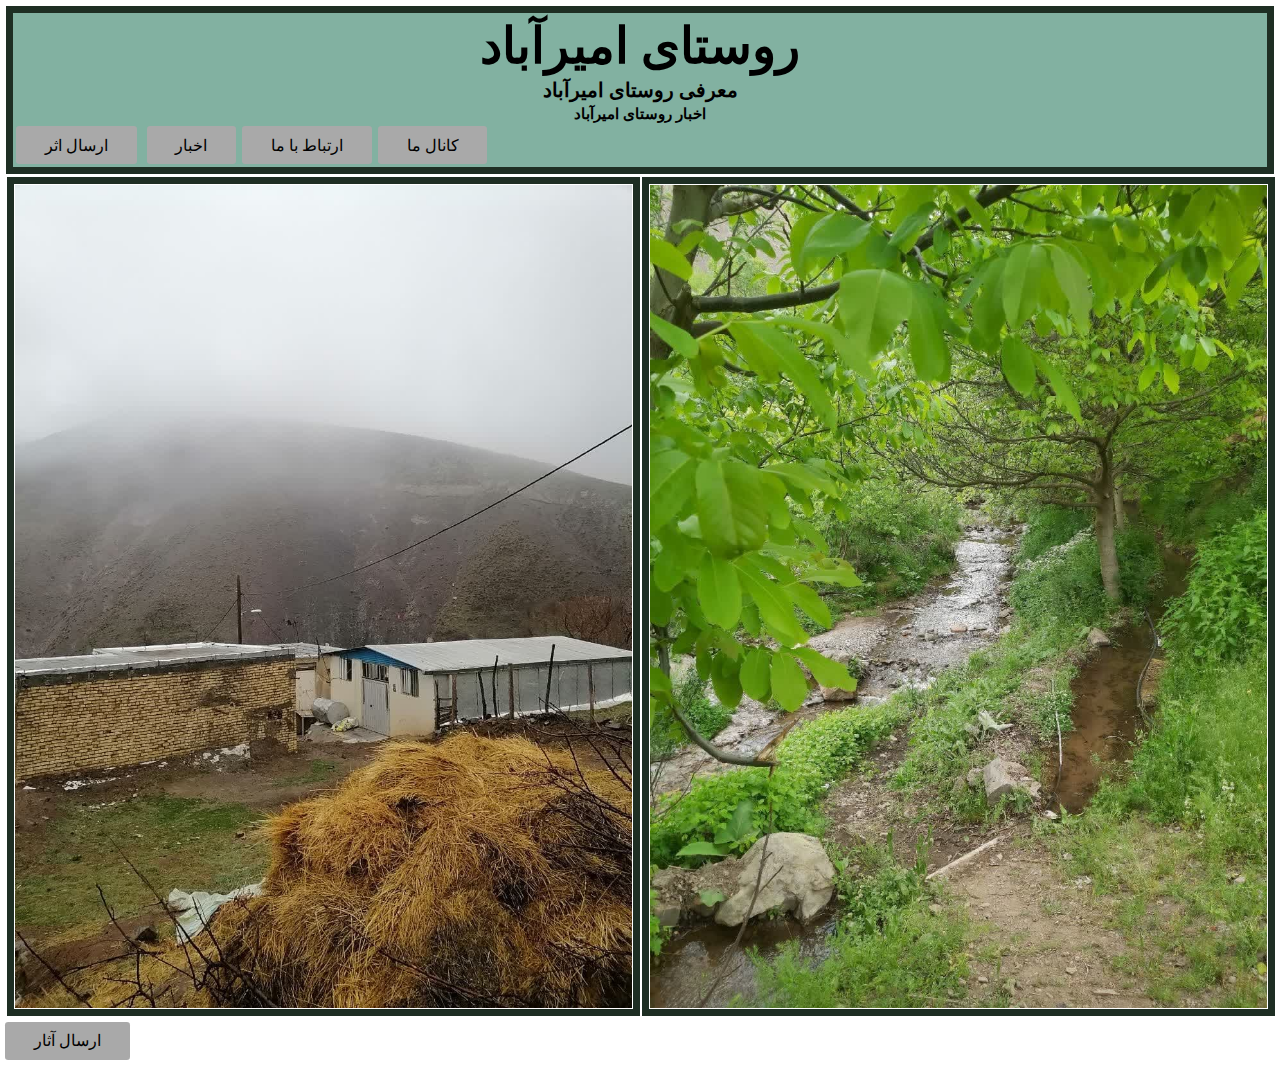
==== img.html @ a972aff1 "Add files via upload" ====
<!DOCTYPE html>
<html>
    <head>
        <title> گالری عکس امیر آباد</title>
        <link rel="stylesheet" href="style.css">
      </head>
      <div class="header">
 
        <h1>روستای امیرآباد</h1>
        <h4>معرفی روستای امیرآباد</h4>
        <h5>اخبار روستای امیرآباد</h5>

        <a href="message.html" class="button">ارسال اثر<a>
<a href="img.html" class="button">  اخبار</a>
<a href="img.html" class="button">  ارتباط با ما</a>
<a href="img.html" class="button"> کانال ما<a>
       
</div>
      <img src="photo_2023-06-24_05-55-17.jpg" class="col-s-6 col-d-6 "  ><img src="photo_2023-06-24_12-20-55.jpg" class="col-s-6 col-d-6" >
    
      <a href="img.html" class="button">ارسال آثار<a>
      

      <body>
    </body>

    
</html>
---- style.css ----
.header{
    background-color: #82b1a1;
    border: 7px solid #1e2e23;
    padding: 2px;
    margin: 2px ;
}
h1{
    color: black;
    text-align: center;
    font-size: 50px;
    font-family: 'BRoya';
}
h4{
    font-size: 20px;
    text-align: center;
    
}
h5{
    font-size: 15px;
    text-align: center;
    
}
h3{
    color: red;
    text-align: center;
    font-size: 12px;
}
*{
    padding: 1px;
    margin: 1px;
}
#div1{
    background-color: lightgrey;
    border: 5px solid #1e2e23 ;
    float: right;
   
    color:black;
    text-align: right;
    font-size: large;
    text-align: end;
}
#div2{
    background-color: darkgray;
    border: 5px solid #1e2e23 ;
    float: right;
    
    color:black;
    text-align: right;
    font-size: large;
    text-align: end;

}
#div3{
    background-color: lightgrey;
    border: 5px solid #1e2e23 ;
    float: right;
    
    color:black;
    text-align: right;
    font-size: large;
    text-align: end;

}
a.button{
    display: inline-block;
    padding: 0.6em 1.8em;
    background-color:darkgray ;
    color: black;
    text-decoration: none;
    border-radius: 0.2em;
   

}
a.button:hover{
    background-color: lightgrey;
    border-bottom-color:lightgrey ;
    color: black;
    text-decoration:underline;
}

@media only screen and (min-width:300px){
    .col-s-1{width: 8.33%;}
    .col-s-2{width: 16.66%;}
    .col-s-3{width: 25%;}
    .col-s-4{width: 33.33%;}
    .col-s-5{width: 41.66%;}
    .col-s-6{width: 46%;}
    .col-s-7{width: 58.33%;}
    .col-s-8{width: 66.66%;}
    .col-s-9{width: 75%;}
    .col-s-10{width: 83.33%;}
    .col-s-11{width: 91.66%;}
    .col-s-12{width: 97%;}
}
@media only screen and (min-width:769px){
    .col-d-1{width: 8.33%;}
    .col-d-2{width: 16.66%;}
    .col-d-3{width: 25%;}
    .col-d-4{width: 32.2%;}
    .col-d-5{width: 41.66%;}
    .col-d-6{width: 48.5%;}
    .col-d-7{width: 58.33%;}
    .col-d-8{width: 66.66%;}
    .col-d-9{width: 75%;}
    .col-d-10{width: 83.33%;}
    .col-d-11{width: 91.66%;}
    .col-d-12{width: 100%;}
}
img{
    border: 7px solid #1e2e23;
}
.card{
    display: flex;
    flex-direction: row;
    align-items: center;
    border-radius: 16px;
    padding-top: 2rem;
    padding-bottom: 2rem;
  
    text-decoration: none;
    margin: 1rem .5rem;
    width: 98%;
    height: 20%;
    justify-content: space-around;
    justify-content: space-around;
    background-color: #1e2e23;
    box-shadow: 0px 2px 8px black;
    color: white;
    border: 1px solid #82b1a1;
}
.card:hover{
    background-color: #82b1a1;
    color: black;
    border: 1px solid #1e2e23;
}
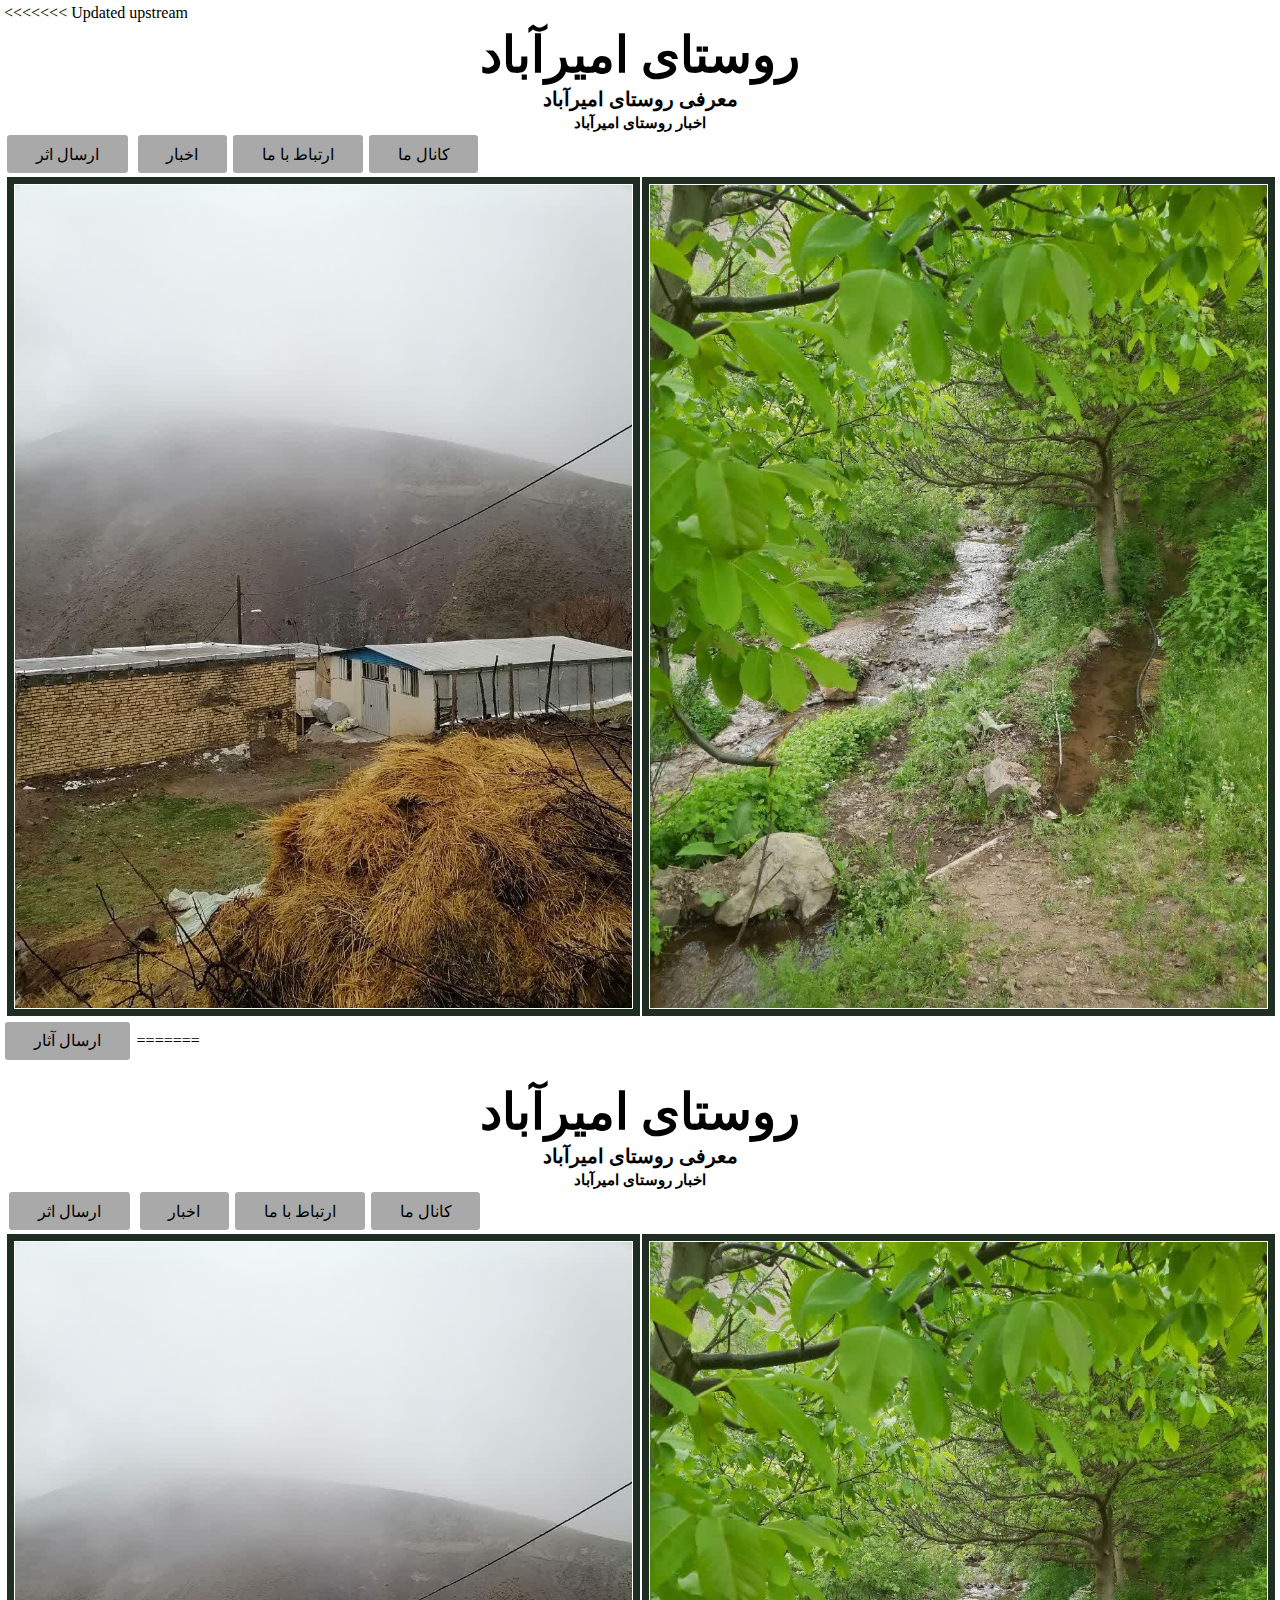
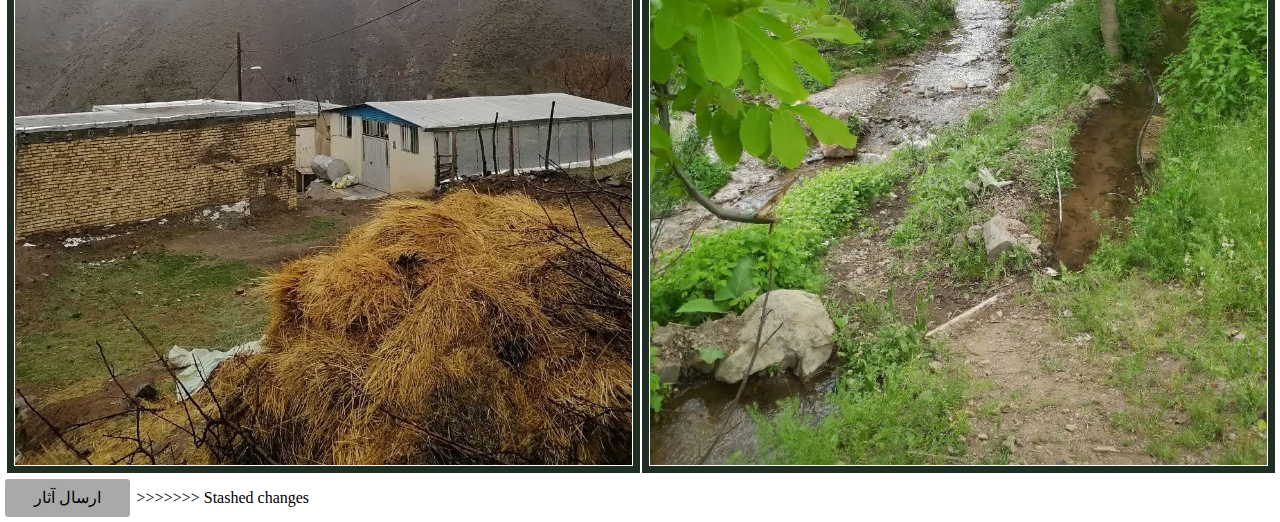
==== commit 99e4c473: "gvds" ====
--- a/img.html
+++ b/img.html
@@ -1,3 +1,4 @@
+<<<<<<< Updated upstream
 <!DOCTYPE html>
 <html>
     <head>
@@ -25,4 +26,33 @@
     </body>
 
     
+=======
+<!DOCTYPE html>
+<html>
+    <head>
+        <title> گالری عکس امیر آباد</title>
+        <link rel="stylesheet" href="style.css">
+      </head>
+      <div class="header">
+ 
+        <h1>روستای امیرآباد</h1>
+        <h4>معرفی روستای امیرآباد</h4>
+        <h5>اخبار روستای امیرآباد</h5>
+
+        <a href="message.html" class="button">ارسال اثر<a>
+<a href="img.html" class="button">  اخبار</a>
+<a href="img.html" class="button">  ارتباط با ما</a>
+<a href="img.html" class="button"> کانال ما<a>
+       
+</div>
+      <img src="photo_2023-06-24_05-55-17.jpg" class="col-s-6 col-d-6 "  ><img src="photo_2023-06-24_12-20-55.jpg" class="col-s-6 col-d-6" >
+    
+      <a href="img.html" class="button">ارسال آثار<a>
+      
+
+      <body>
+    </body>
+
+    
+>>>>>>> Stashed changes
 </html>--- a/style.css
+++ b/style.css
@@ -1,3 +1,4 @@
+<<<<<<< Updated upstream
 .header{
     background-color: #82b1a1;
     border: 7px solid #1e2e23;
@@ -132,4 +133,140 @@
     background-color: #82b1a1;
     color: black;
     border: 1px solid #1e2e23;
+=======
+.header{
+    background-color: #82b1a1;
+    border: 7px solid #1e2e23;
+    padding: 2px;
+    margin: 2px ;
+}
+h1{
+    color: black;
+    text-align: center;
+    font-size: 50px;
+    font-family: 'BRoya';
+}
+h4{
+    font-size: 20px;
+    text-align: center;
+    
+}
+h5{
+    font-size: 15px;
+    text-align: center;
+    
+}
+h3{
+    color: red;
+    text-align: center;
+    font-size: 12px;
+}
+*{
+    padding: 1px;
+    margin: 1px;
+}
+#div1{
+    background-color: lightgrey;
+    border: 5px solid #1e2e23 ;
+    float: right;
+   
+    color:black;
+    text-align: right;
+    font-size: large;
+    text-align: end;
+}
+#div2{
+    background-color: darkgray;
+    border: 5px solid #1e2e23 ;
+    float: right;
+    
+    color:black;
+    text-align: right;
+    font-size: large;
+    text-align: end;
+
+}
+#div3{
+    background-color: lightgrey;
+    border: 5px solid #1e2e23 ;
+    float: right;
+    
+    color:black;
+    text-align: right;
+    font-size: large;
+    text-align: end;
+
+}
+a.button{
+    display: inline-block;
+    padding: 0.6em 1.8em;
+    background-color:darkgray ;
+    color: black;
+    text-decoration: none;
+    border-radius: 0.2em;
+   
+
+}
+a.button:hover{
+    background-color: lightgrey;
+    border-bottom-color:lightgrey ;
+    color: black;
+    text-decoration:underline;
+}
+
+@media only screen and (min-width:300px){
+    .col-s-1{width: 8.33%;}
+    .col-s-2{width: 16.66%;}
+    .col-s-3{width: 25%;}
+    .col-s-4{width: 33.33%;}
+    .col-s-5{width: 41.66%;}
+    .col-s-6{width: 46%;}
+    .col-s-7{width: 58.33%;}
+    .col-s-8{width: 66.66%;}
+    .col-s-9{width: 75%;}
+    .col-s-10{width: 83.33%;}
+    .col-s-11{width: 91.66%;}
+    .col-s-12{width: 97%;}
+}
+@media only screen and (min-width:769px){
+    .col-d-1{width: 8.33%;}
+    .col-d-2{width: 16.66%;}
+    .col-d-3{width: 25%;}
+    .col-d-4{width: 32.2%;}
+    .col-d-5{width: 41.66%;}
+    .col-d-6{width: 48.5%;}
+    .col-d-7{width: 58.33%;}
+    .col-d-8{width: 66.66%;}
+    .col-d-9{width: 75%;}
+    .col-d-10{width: 83.33%;}
+    .col-d-11{width: 91.66%;}
+    .col-d-12{width: 100%;}
+}
+img{
+    border: 7px solid #1e2e23;
+}
+.card{
+    display: flex;
+    flex-direction: row;
+    align-items: center;
+    border-radius: 16px;
+    padding-top: 2rem;
+    padding-bottom: 2rem;
+  
+    text-decoration: none;
+    margin: 1rem .5rem;
+    width: 98%;
+    height: 20%;
+    justify-content: space-around;
+    justify-content: space-around;
+    background-color: #1e2e23;
+    box-shadow: 0px 2px 8px black;
+    color: white;
+    border: 1px solid #82b1a1;
+}
+.card:hover{
+    background-color: #82b1a1;
+    color: black;
+    border: 1px solid #1e2e23;
+>>>>>>> Stashed changes
 }--- a/style.css
+++ b/style.css
@@ -1,3 +1,4 @@
+<<<<<<< Updated upstream
 .header{
     background-color: #82b1a1;
     border: 7px solid #1e2e23;
@@ -132,4 +133,140 @@
     background-color: #82b1a1;
     color: black;
     border: 1px solid #1e2e23;
+=======
+.header{
+    background-color: #82b1a1;
+    border: 7px solid #1e2e23;
+    padding: 2px;
+    margin: 2px ;
+}
+h1{
+    color: black;
+    text-align: center;
+    font-size: 50px;
+    font-family: 'BRoya';
+}
+h4{
+    font-size: 20px;
+    text-align: center;
+    
+}
+h5{
+    font-size: 15px;
+    text-align: center;
+    
+}
+h3{
+    color: red;
+    text-align: center;
+    font-size: 12px;
+}
+*{
+    padding: 1px;
+    margin: 1px;
+}
+#div1{
+    background-color: lightgrey;
+    border: 5px solid #1e2e23 ;
+    float: right;
+   
+    color:black;
+    text-align: right;
+    font-size: large;
+    text-align: end;
+}
+#div2{
+    background-color: darkgray;
+    border: 5px solid #1e2e23 ;
+    float: right;
+    
+    color:black;
+    text-align: right;
+    font-size: large;
+    text-align: end;
+
+}
+#div3{
+    background-color: lightgrey;
+    border: 5px solid #1e2e23 ;
+    float: right;
+    
+    color:black;
+    text-align: right;
+    font-size: large;
+    text-align: end;
+
+}
+a.button{
+    display: inline-block;
+    padding: 0.6em 1.8em;
+    background-color:darkgray ;
+    color: black;
+    text-decoration: none;
+    border-radius: 0.2em;
+   
+
+}
+a.button:hover{
+    background-color: lightgrey;
+    border-bottom-color:lightgrey ;
+    color: black;
+    text-decoration:underline;
+}
+
+@media only screen and (min-width:300px){
+    .col-s-1{width: 8.33%;}
+    .col-s-2{width: 16.66%;}
+    .col-s-3{width: 25%;}
+    .col-s-4{width: 33.33%;}
+    .col-s-5{width: 41.66%;}
+    .col-s-6{width: 46%;}
+    .col-s-7{width: 58.33%;}
+    .col-s-8{width: 66.66%;}
+    .col-s-9{width: 75%;}
+    .col-s-10{width: 83.33%;}
+    .col-s-11{width: 91.66%;}
+    .col-s-12{width: 97%;}
+}
+@media only screen and (min-width:769px){
+    .col-d-1{width: 8.33%;}
+    .col-d-2{width: 16.66%;}
+    .col-d-3{width: 25%;}
+    .col-d-4{width: 32.2%;}
+    .col-d-5{width: 41.66%;}
+    .col-d-6{width: 48.5%;}
+    .col-d-7{width: 58.33%;}
+    .col-d-8{width: 66.66%;}
+    .col-d-9{width: 75%;}
+    .col-d-10{width: 83.33%;}
+    .col-d-11{width: 91.66%;}
+    .col-d-12{width: 100%;}
+}
+img{
+    border: 7px solid #1e2e23;
+}
+.card{
+    display: flex;
+    flex-direction: row;
+    align-items: center;
+    border-radius: 16px;
+    padding-top: 2rem;
+    padding-bottom: 2rem;
+  
+    text-decoration: none;
+    margin: 1rem .5rem;
+    width: 98%;
+    height: 20%;
+    justify-content: space-around;
+    justify-content: space-around;
+    background-color: #1e2e23;
+    box-shadow: 0px 2px 8px black;
+    color: white;
+    border: 1px solid #82b1a1;
+}
+.card:hover{
+    background-color: #82b1a1;
+    color: black;
+    border: 1px solid #1e2e23;
+>>>>>>> Stashed changes
 }